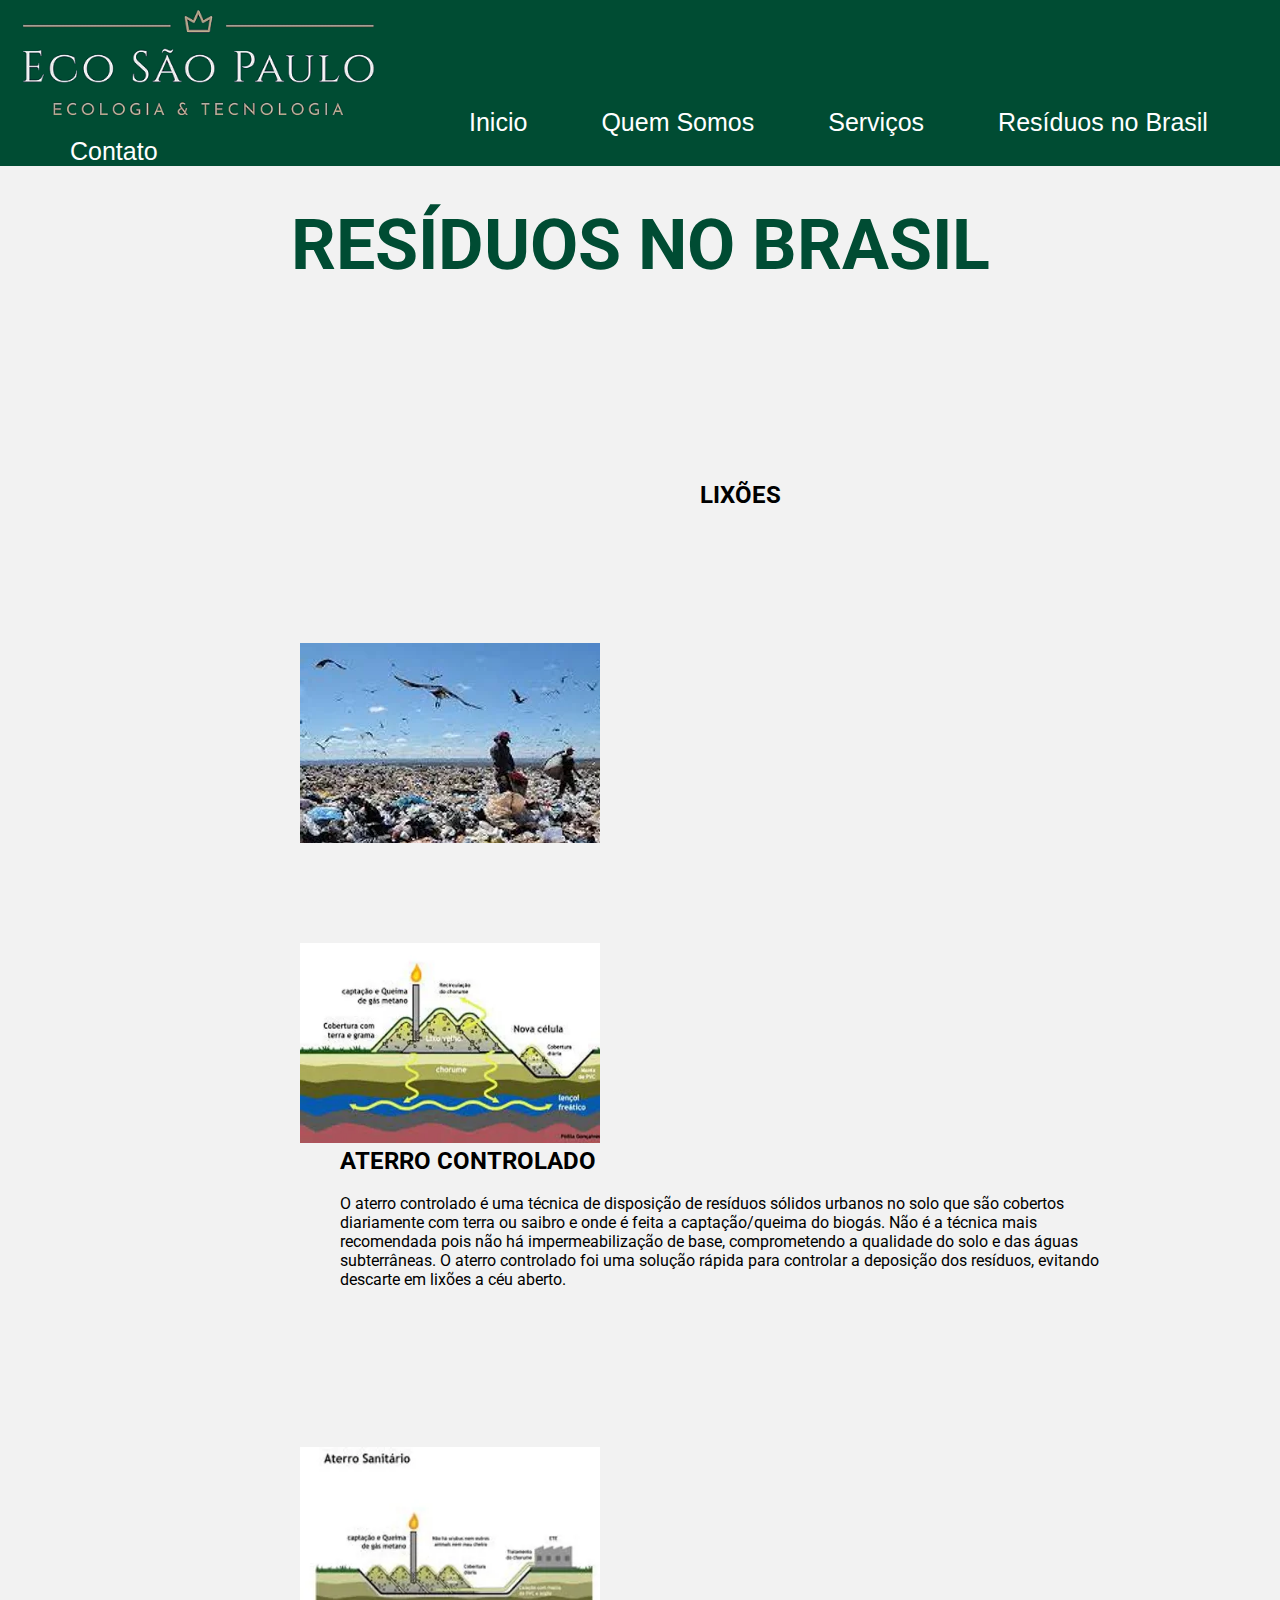
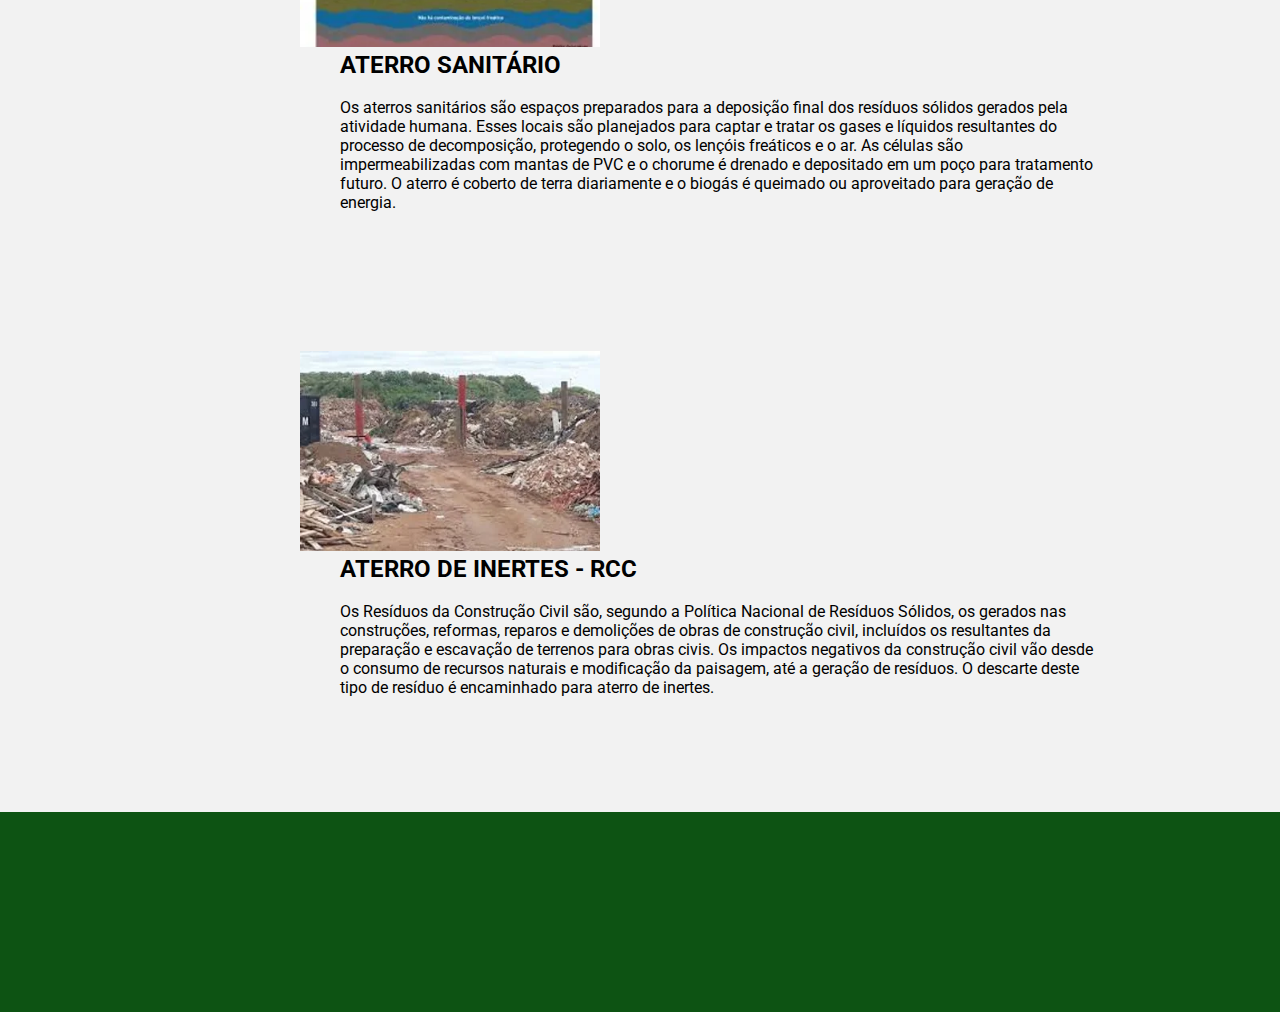
==== residuos no brasil/index.html @ 3e56c8cd "ok" ====
<!DOCTYPE html>
<html lang="pt-br">

<head>
  <meta charset="UTF-8">
  <link rel="preconnect" href="https://fonts.googleapis.com" />
  <link rel="preconnect" href="https://fonts.gstatic.com" crossorigin />
  <link href="https://fonts.googleapis.com/css2?family=Roboto:wght@700&display=swap" rel="stylesheet" />
  <meta http-equiv="X-UA-Compatible" content="IE=edge">
  <meta name="viewport" content="width=device-width, initial-scale=1.0">
  <title>ECO São Paulo</title>
  <link href="https://cdn.jsdelivr.net/npm/bootstrap@5.3.0-alpha2/dist/css/bootstrap.min.css" rel="stylesheet"
    integrity="sha384-aFq/bzH65dt+w6FI2ooMVUpc+21e0SRygnTpmBvdBgSdnuTN7QbdgL+OapgHtvPp" crossorigin="anonymous">
  <link rel="stylesheet" href="style.css" />
  <link rel="shortcut icon" href="../assets/Logo ECO.webp" type="image/x-icon">
</head>
<body>
    <header>
        <div class="head">
          <img class="logoeco" src="../assets/Logoecy.png" alt="" srcset="">
    
          <button class="menu"><a href="../HOME/index.html" style="text-decoration: none; color: #ffff;">Inicio</a></button>
          <button class="menu"><a href="../HOME/index.html" style="text-decoration: none; color: #ffff;">Quem Somos</a></button>
          <button class="menu"><a href="../serviços/index.html" style="text-decoration: none; color: #ffff;">Serviços</a></button>
          <button class="menu"><a href="../residuos no brasil/index.html" style="text-decoration: none; color: #ffff;">Resíduos no Brasil</a></button>
          <button class="menu"><a href="../HOME/index.html" style="text-decoration: none; color: #ffff;">Contato</a></button>
        </div>
    
      </header>

      <article>
        
        
        <br><br><h1 class="serviços">RESÍDUOS NO BRASIL</h1>
        <br><br><br> 
        
        <div class="lixo"> 
          
          <div class="texto">
            <br><br>
            <h2 style="margin-left: 400px;">LIXÕES</h2> <br>
           
         
          </div>

            <div class="lixoes">
              <button class="saiba">Saiba Mais</button>
            </div>
            
        </div> 

        <div class="lixo"> 
            <img src="../assets/Aterro controlado.webp" class="lixoes">
            <div class="texto">
           
                <h2 style="margin-left: 40px;">ATERRO CONTROLADO</h2> <br>
               <p style="margin-left: 40px;"> O aterro controlado é uma técnica de disposição de resíduos sólidos urbanos no solo que são cobertos diariamente com terra ou saibro e onde é feita a captação/queima do biogás. Não é a técnica mais recomendada pois não há impermeabilização de base, comprometendo a qualidade do solo e das águas subterrâneas. O aterro controlado foi uma solução rápida para controlar a deposição dos resíduos, evitando descarte em lixões a céu aberto.</p>
             
            </div>
        </div> 
        
        <div class="lixo"> 
            <img src="../assets/aterro sanitario.webp" class="lixoes">
            <div class="texto">
           
                <h2 style="margin-left: 40px;">ATERRO SANITÁRIO</h2> <br>
               <p style="margin-left: 40px;"> Os aterros sanitários são espaços preparados para a deposição final dos resíduos sólidos gerados pela atividade humana. Esses locais são planejados para captar e tratar os gases e líquidos resultantes do processo de decomposição, protegendo o solo, os lençóis freáticos e o ar. As células são impermeabilizadas com mantas de PVC e o chorume é drenado e depositado em um poço para tratamento futuro. O aterro é coberto de terra diariamente e o biogás é queimado ou aproveitado para geração de energia. </p>
             
            </div>
        </div> 

        <div class="lixo"> 
            <img src="../assets/Aterro de inertes.webp" class="lixoes">
            <div class="texto">
           
                <h2 style="margin-left: 40px;">ATERRO DE INERTES - RCC</h2> <br>
               <p style="margin-left: 40px;"> Os Resíduos da Construção Civil são, segundo a Política Nacional de Resíduos Sólidos, os gerados nas construções, reformas, reparos e demolições de obras de construção civil, incluídos os resultantes da preparação e escavação de terrenos para obras civis. Os impactos negativos da construção civil vão desde o consumo de recursos naturais e modificação da paisagem, até a geração de resíduos. O descarte deste tipo de resíduo é encaminhado para aterro de inertes.</p>
             
            </div>
        </div> 
       

  </article>
  <br><br><br>

    <div class="footer"></div>
</body>
</html>
---- residuos no brasil/style.css ----
* {
    margin: 0;
    padding: 0;
  
    box-sizing: border-box;
  }

  body {
    background-color: #f2f2f2;
    font-family: "Roboto", sans-serif;
    height: auto;
  }

  .head{
    background-color: #004c33;
    width: 100%;
 }
 
 .logoeco{
   width: 395px;
   height: 131px;
   object-fit: cover;
 }
 
 
 .menu{
   font-size: 25px;
   border: 0;
   color: #f2f2f2;
   background-color: #004c33;
   margin-left: 70px;
 }

 .serviços{
    font-size: 70px;
    text-align: center;
    color: #004c33;
   }

.lixoes{
    background-image: url(../assets/Lixão.webp);
    width: 300px;
    height: 200px;
}

.texto{

 width: 800px;
 height: 200px;


}

.lixo{
    margin-top: 100px;
    margin-left: 300px;
    width: 1200px;
   
}

.footer{
    width: 100%;
    height: 200px;
    background-color: #0d5313;
 }

 .saiba{
  border: none;
  border-radius: 5%;
  background-color: #004c3300;
  color: #f2f2f200;
  padding: 20px;
  margin-top: 25%;
  margin-left: 29%;
  transform: scale(0.9);
  width: ;
 }

 .saiba:hover {
  background-color: #004c33;
  color: #f2f2f2;
  transform: scale(1);
  transition: 2s;
 }
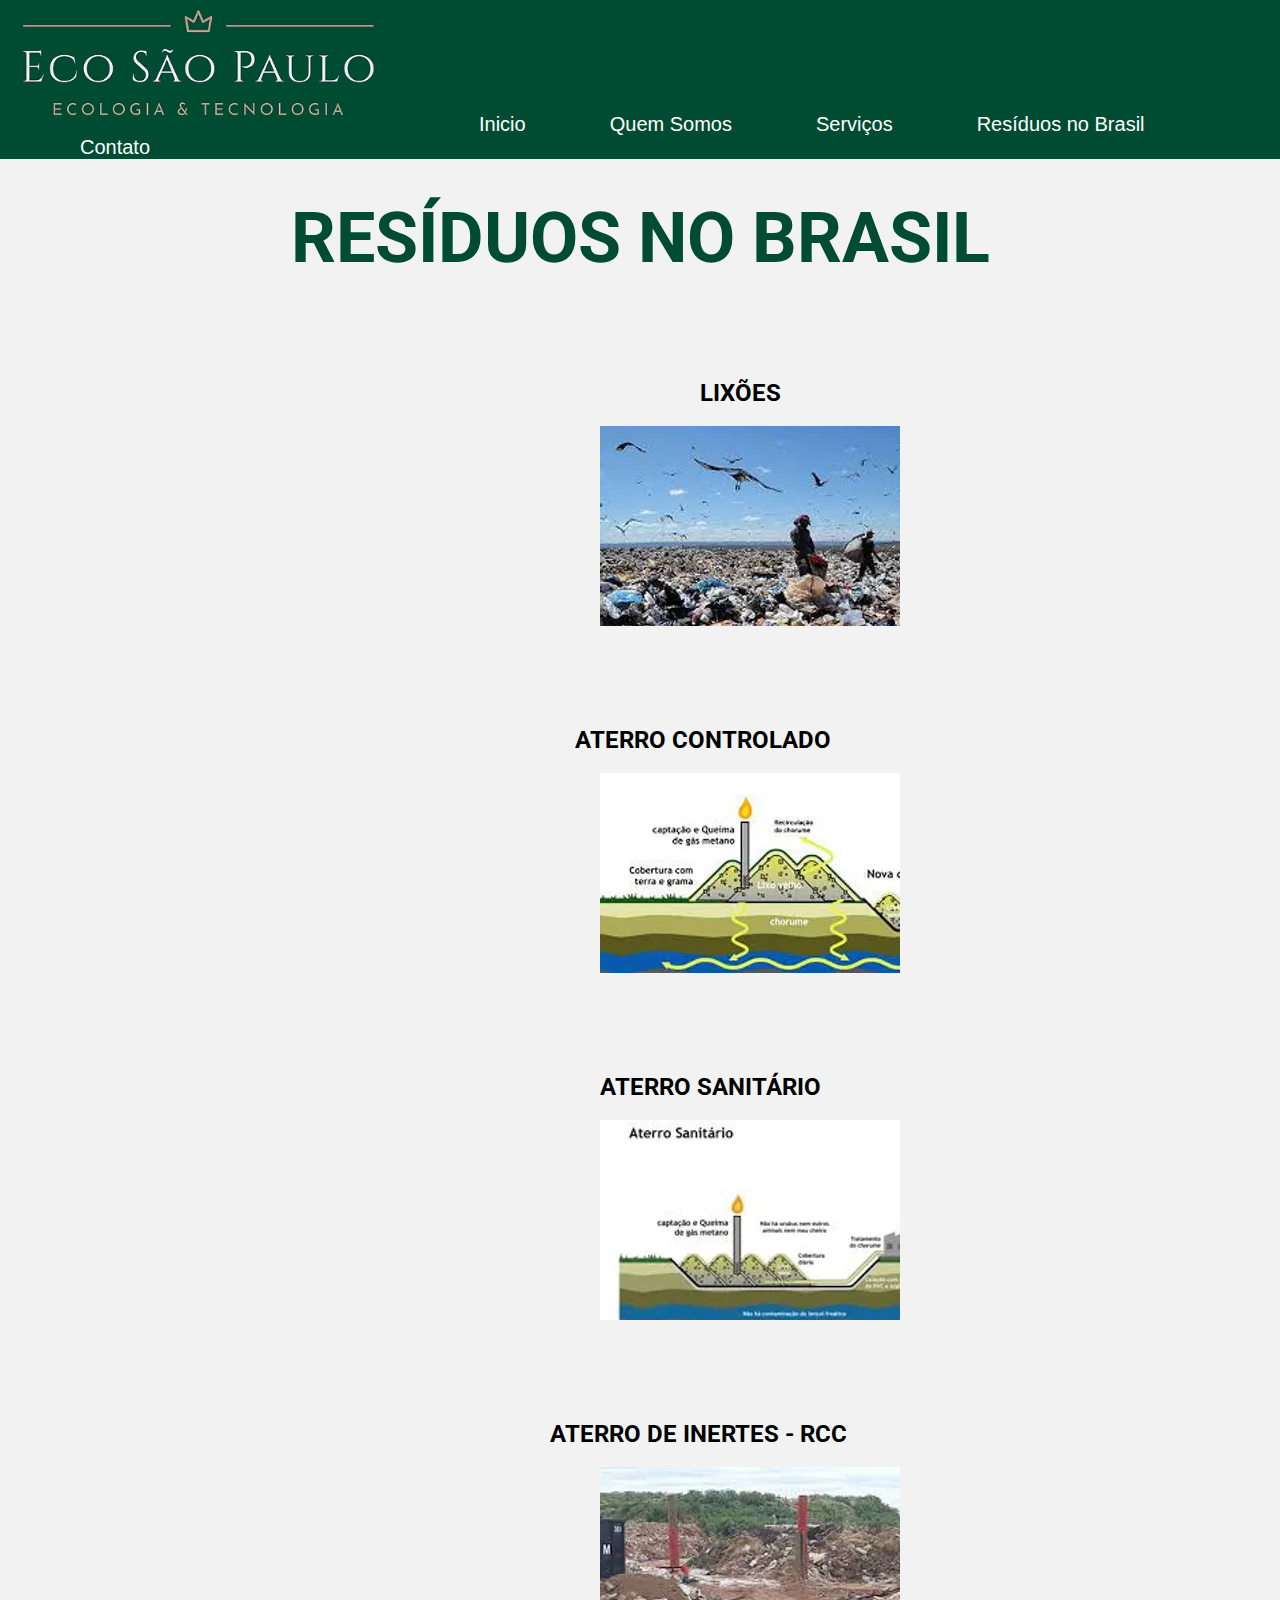
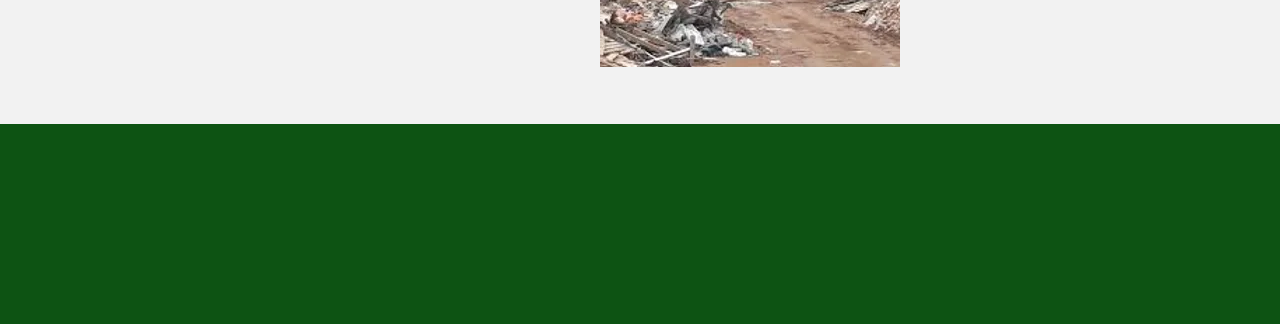
==== commit 75452c19: "res-ok" ====
--- a/residuos no brasil/index.html
+++ b/residuos no brasil/index.html
@@ -32,16 +32,13 @@
         
         
         <br><br><h1 class="serviços">RESÍDUOS NO BRASIL</h1>
-        <br><br><br> 
+      
         
         <div class="lixo"> 
           
-          <div class="texto">
-            <br><br>
+          
+            
             <h2 style="margin-left: 400px;">LIXÕES</h2> <br>
-           
-         
-          </div>
 
             <div class="lixoes">
               <button class="saiba">Saiba Mais</button>
@@ -49,36 +46,33 @@
             
         </div> 
 
-        <div class="lixo"> 
-            <img src="../assets/Aterro controlado.webp" class="lixoes">
-            <div class="texto">
-           
-                <h2 style="margin-left: 40px;">ATERRO CONTROLADO</h2> <br>
-               <p style="margin-left: 40px;"> O aterro controlado é uma técnica de disposição de resíduos sólidos urbanos no solo que são cobertos diariamente com terra ou saibro e onde é feita a captação/queima do biogás. Não é a técnica mais recomendada pois não há impermeabilização de base, comprometendo a qualidade do solo e das águas subterrâneas. O aterro controlado foi uma solução rápida para controlar a deposição dos resíduos, evitando descarte em lixões a céu aberto.</p>
-             
-            </div>
-        </div> 
+       <div>
+        <h2 style="margin-left: 575px; margin-top: 100px;">ATERRO CONTROLADO</h2> <br>
+        <div class="aterro">
+          
+           <button class="saiba">Saiba Mais</button>
+          
+        </div>
+      </div>
+
+      <div>
+        <h2 style="margin-left: 600px; margin-top: 100px;">ATERRO SANITÁRIO</h2> <br>
+        <div class="sanitario">
+          
+           <button class="saiba">Saiba Mais</button>
+          
+        </div>
+      </div>
+
+      <div>
+        <h2 style="margin-left: 550px; margin-top: 100px;">ATERRO DE INERTES - RCC</h2> <br>
+        <div class="inertes">
+          
+           <button class="saiba">Saiba Mais</button>
+          
+        </div>
+      </div>
         
-        <div class="lixo"> 
-            <img src="../assets/aterro sanitario.webp" class="lixoes">
-            <div class="texto">
-           
-                <h2 style="margin-left: 40px;">ATERRO SANITÁRIO</h2> <br>
-               <p style="margin-left: 40px;"> Os aterros sanitários são espaços preparados para a deposição final dos resíduos sólidos gerados pela atividade humana. Esses locais são planejados para captar e tratar os gases e líquidos resultantes do processo de decomposição, protegendo o solo, os lençóis freáticos e o ar. As células são impermeabilizadas com mantas de PVC e o chorume é drenado e depositado em um poço para tratamento futuro. O aterro é coberto de terra diariamente e o biogás é queimado ou aproveitado para geração de energia. </p>
-             
-            </div>
-        </div> 
-
-        <div class="lixo"> 
-            <img src="../assets/Aterro de inertes.webp" class="lixoes">
-            <div class="texto">
-           
-                <h2 style="margin-left: 40px;">ATERRO DE INERTES - RCC</h2> <br>
-               <p style="margin-left: 40px;"> Os Resíduos da Construção Civil são, segundo a Política Nacional de Resíduos Sólidos, os gerados nas construções, reformas, reparos e demolições de obras de construção civil, incluídos os resultantes da preparação e escavação de terrenos para obras civis. Os impactos negativos da construção civil vão desde o consumo de recursos naturais e modificação da paisagem, até a geração de resíduos. O descarte deste tipo de resíduo é encaminhado para aterro de inertes.</p>
-             
-            </div>
-        </div> 
-       
 
   </article>
   <br><br><br>
--- a/residuos no brasil/style.css
+++ b/residuos no brasil/style.css
@@ -24,11 +24,11 @@
  
  
  .menu{
-   font-size: 25px;
+   font-size: 20px;
    border: 0;
    color: #f2f2f2;
    background-color: #004c33;
-   margin-left: 70px;
+   margin-left: 80px;
  }
 
  .serviços{
@@ -41,6 +41,7 @@
     background-image: url(../assets/Lixão.webp);
     width: 300px;
     height: 200px;
+    margin-left: 300px;
 }
 
 .texto{
@@ -58,6 +59,15 @@
    
 }
 
+.aterro{
+  background-color: black;
+  width: 300px;
+  height: 200px;
+  background-image: url(../assets/Aterro\ controlado.webp);
+  margin-left: 600px;
+  
+}
+
 .footer{
     width: 100%;
     height: 200px;
@@ -73,13 +83,31 @@
   margin-top: 25%;
   margin-left: 29%;
   transform: scale(0.9);
-  width: ;
+  
  }
 
  .saiba:hover {
   background-color: #004c33;
   color: #f2f2f2;
   transform: scale(1);
-  transition: 2s;
+  transition: 1s;
+
  }
 
+ .sanitario{
+  background-color: black;
+  width: 300px;
+  height: 200px;
+  background-image: url(../assets/aterro\ sanitario.webp);
+  margin-left: 600px;
+
+ }
+
+ .inertes{
+  background-color: black;
+  width: 300px;
+  height: 200px;
+  background-image: url(../assets/Aterro\ de\ inertes.webp);
+  margin-left: 600px;
+
+ }
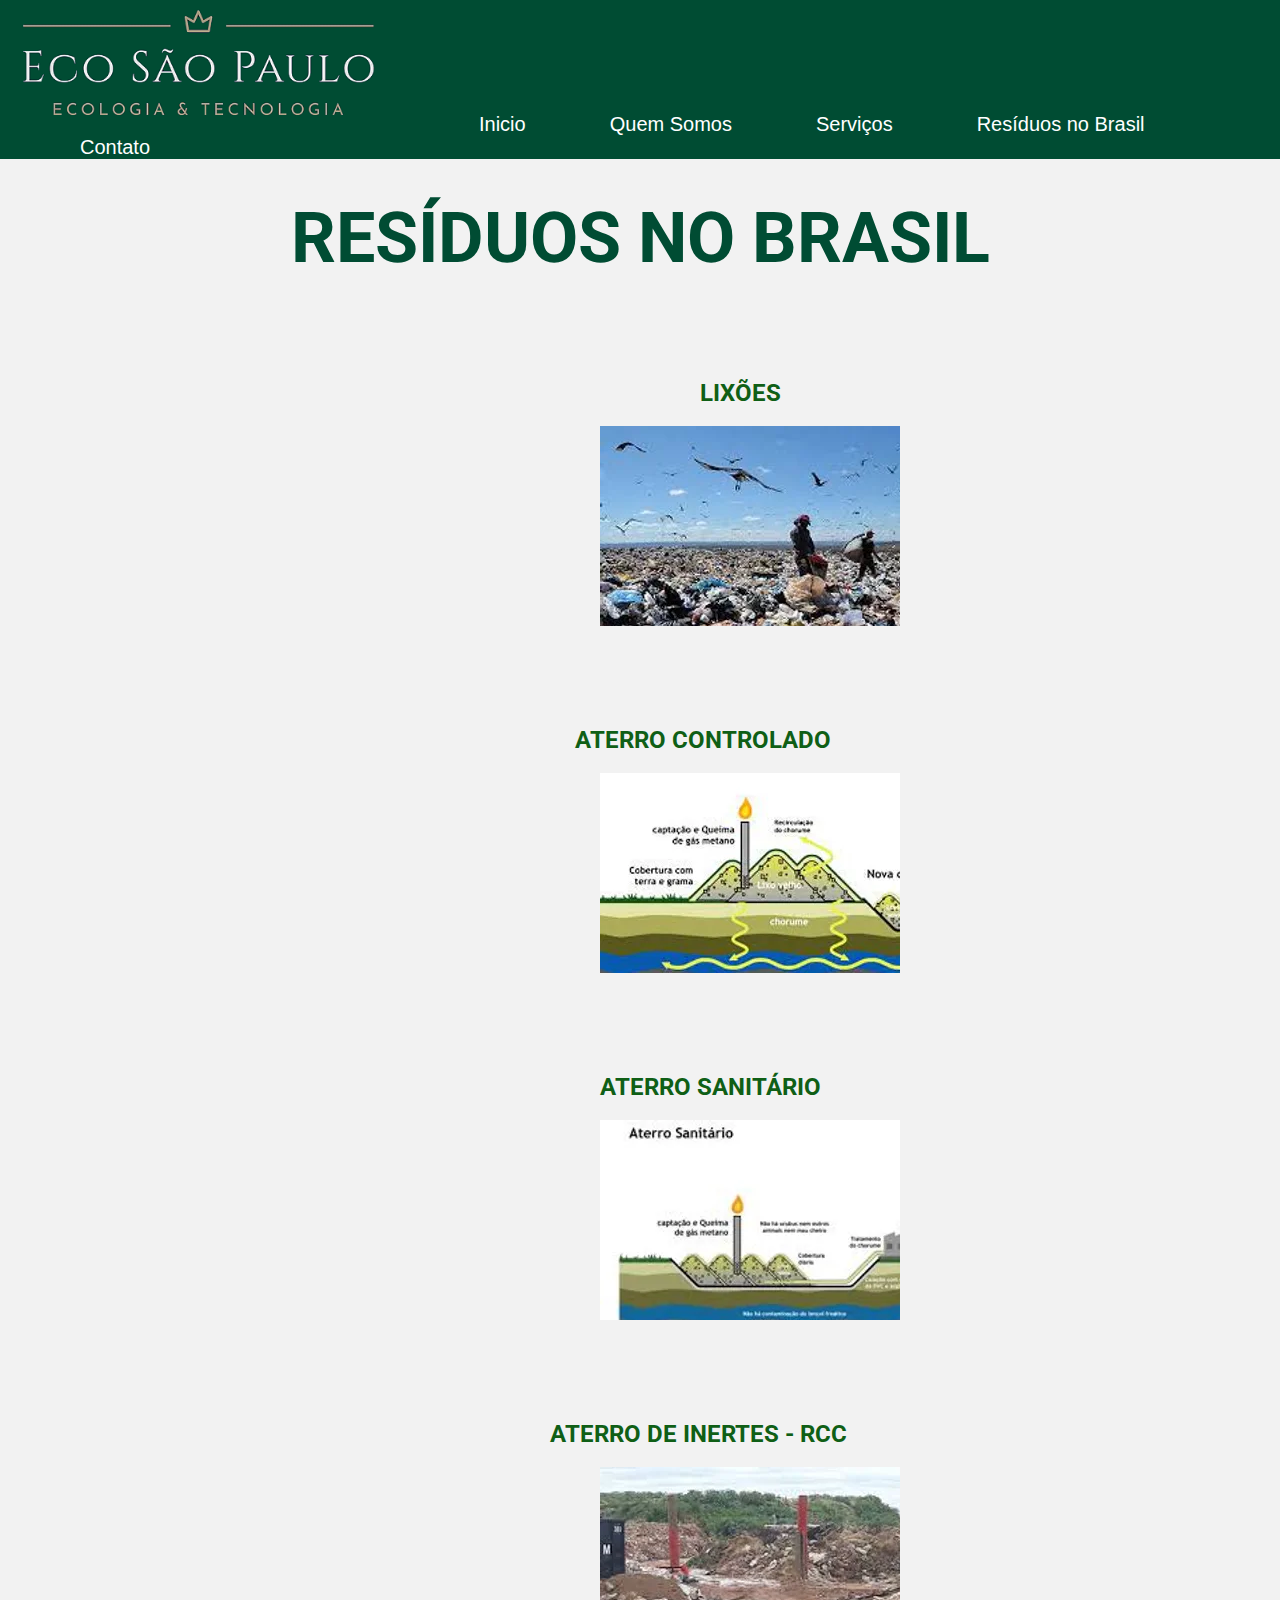
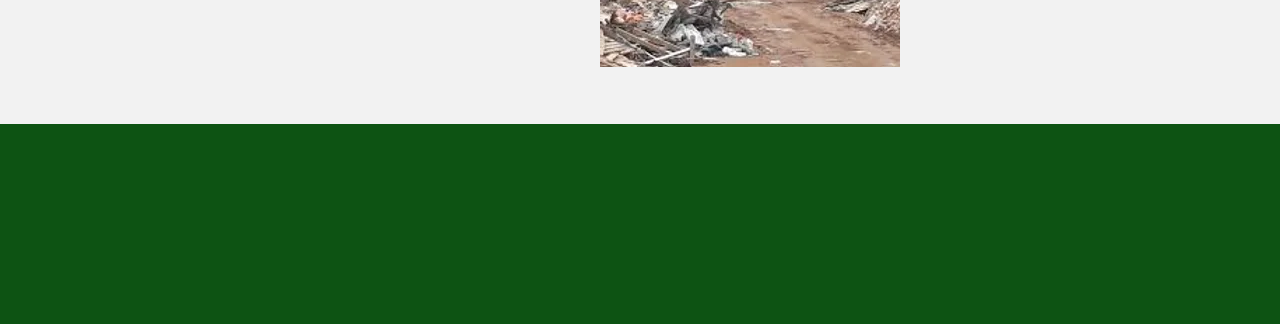
==== commit 94334fee: "ok" ====
--- a/residuos no brasil/index.html
+++ b/residuos no brasil/index.html
@@ -38,7 +38,7 @@
           
           
             
-            <h2 style="margin-left: 400px;">LIXÕES</h2> <br>
+            <h2 style="margin-left: 400px; color: #0f5f16;">LIXÕES</h2> <br>
 
             <div class="lixoes">
               <button class="saiba">Saiba Mais</button>
@@ -47,7 +47,7 @@
         </div> 
 
        <div>
-        <h2 style="margin-left: 575px; margin-top: 100px;">ATERRO CONTROLADO</h2> <br>
+        <h2 style="margin-left: 575px; margin-top: 100px; color: #0f5f16;">ATERRO CONTROLADO</h2> <br>
         <div class="aterro">
           
            <button class="saiba">Saiba Mais</button>
@@ -56,7 +56,7 @@
       </div>
 
       <div>
-        <h2 style="margin-left: 600px; margin-top: 100px;">ATERRO SANITÁRIO</h2> <br>
+        <h2 style="margin-left: 600px; margin-top: 100px; color: #0f5f16;">ATERRO SANITÁRIO</h2> <br>
         <div class="sanitario">
           
            <button class="saiba">Saiba Mais</button>
@@ -65,7 +65,7 @@
       </div>
 
       <div>
-        <h2 style="margin-left: 550px; margin-top: 100px;">ATERRO DE INERTES - RCC</h2> <br>
+        <h2 style="margin-left: 550px; margin-top: 100px; color: #0f5f16;">ATERRO DE INERTES - RCC</h2> <br>
         <div class="inertes">
           
            <button class="saiba">Saiba Mais</button>
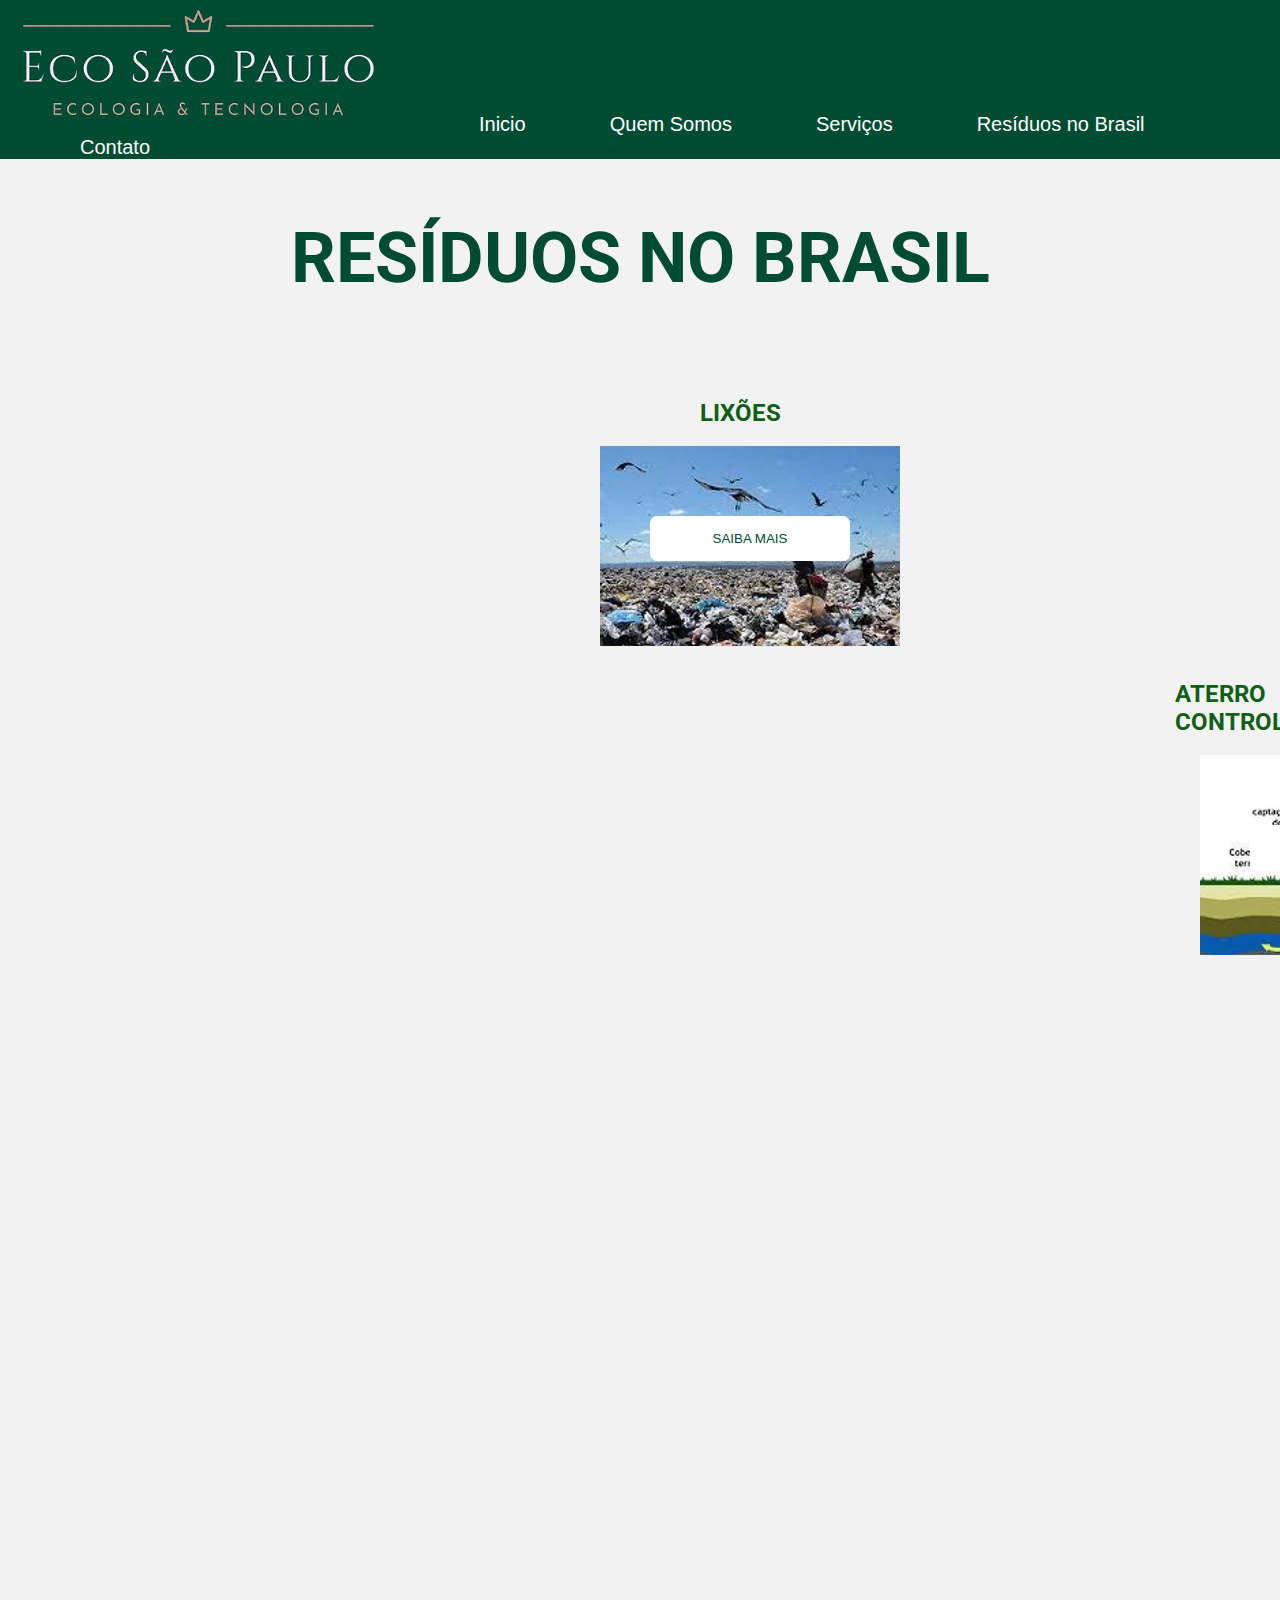
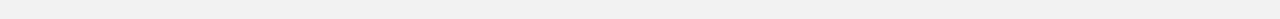
==== commit 28cb41e6: "ok" ====
--- a/residuos no brasil/index.html
+++ b/residuos no brasil/index.html
@@ -12,7 +12,7 @@
   <link href="https://cdn.jsdelivr.net/npm/bootstrap@5.3.0-alpha2/dist/css/bootstrap.min.css" rel="stylesheet"
     integrity="sha384-aFq/bzH65dt+w6FI2ooMVUpc+21e0SRygnTpmBvdBgSdnuTN7QbdgL+OapgHtvPp" crossorigin="anonymous">
   <link rel="stylesheet" href="style.css" />
-  <link rel="shortcut icon" href="../assets/Logo ECO.webp" type="image/x-icon">
+  <link rel="shortcut icon" href="../assets/Logoecy.png" type="image/x-icon">
 </head>
 <body>
     <header>
@@ -41,42 +41,103 @@
             <h2 style="margin-left: 400px; color: #0f5f16;">LIXÕES</h2> <br>
 
             <div class="lixoes">
-              <button class="saiba">Saiba Mais</button>
+              <button id="open-modal">SAIBA MAIS</button>
+          <div id="fade" class="hide"></div>
+          <div id="modal" class="hide">
+            <div class="modal-header">
+              <h2>Quem Somos</h2>
+              <button id="close-modal">Fechar</button>
             </div>
-            
-        </div> 
+            <div class="modal-body">
+              <p>
+                Eco São Paulo é uma empresa brasileira voltada à reciclagem de Resíduos Sólidos Urbanos (RSU) e Resíduos da Construção
+                 Civil (RCC), fundada em 2014 com o objetivo de oferecer soluções ambientalmente corretas às empresas, aprofundou conhecimentos
+                  em tecnologias nacionais e internacionais com o objetivo de atender a lei 12.305 de 02/08/2010 que instituiu a Política 
+                  Nacional de Resíduos Sólidos. Os principais objetivos da Lei ref são: a não geração, a redução, a reutilização e o tratamento
+                   de resíduos sólidos; destinação final ambientalmente adequada dos rejeitos; diminuição do uso dos recursos naturais 
+                   (água e energia, por exemplo) no processo de produção de novos produtos. Destacamos a relevância de implantação de ações 
+                   seguidas ou antecipadas por ações de educação ambiental; aumentando a reciclagem no país; promoção de inclusão social; e 
+                   geração de emprego e renda.
+              </p>
+              <img class="arvr" src="https://cdn.pixabay.com/photo/2018/04/06/00/25/trees-3294681_640.jpg">
+            </div>
+          </div>
 
-       <div>
+       <br><br><div>
         <h2 style="margin-left: 575px; margin-top: 100px; color: #0f5f16;">ATERRO CONTROLADO</h2> <br>
         <div class="aterro">
           
-           <button class="saiba">Saiba Mais</button>
-          
-        </div>
-      </div>
+          <button  id="open-modal">SAIBA MAIS</button>
+          <div id="fade" class="hide"></div>
+          <div id="modal" class="hide">
+            <div class="modal-header">
+              <h2>Quem Somos</h2>
+              <button id="close-modal">Fechar</button>
+            </div>
+            <div class="modal-body">
+              <p>
+                Eco São Paulo é uma empresa brasileira voltada à reciclagem de Resíduos Sólidos Urbanos (RSU) e Resíduos da Construção
+                 Civil (RCC), fundada em 2014 com o objetivo de oferecer soluções ambientalmente corretas às empresas, aprofundou conhecimentos
+                  em tecnologias nacionais e internacionais com o objetivo de atender a lei 12.305 de 02/08/2010 que instituiu a Política 
+                  Nacional de Resíduos Sólidos. Os principais objetivos da Lei ref são: a não geração, a redução, a reutilização e o tratamento
+                   de resíduos sólidos; destinação final ambientalmente adequada dos rejeitos; diminuição do uso dos recursos naturais 
+                   (água e energia, por exemplo) no processo de produção de novos produtos. Destacamos a relevância de implantação de ações 
+                   seguidas ou antecipadas por ações de educação ambiental; aumentando a reciclagem no país; promoção de inclusão social; e 
+                   geração de emprego e renda.
+              </p>
+              <img class="arvr" src="https://cdn.pixabay.com/photo/2018/04/06/00/25/trees-3294681_640.jpg">
+            </div>
+          </div>
 
       <div>
         <h2 style="margin-left: 600px; margin-top: 100px; color: #0f5f16;">ATERRO SANITÁRIO</h2> <br>
         <div class="sanitario">
           
-           <button class="saiba">Saiba Mais</button>
-          
-        </div>
-      </div>
+          <button id="open-modal">SAIBA MAIS</button>
+          <div id="fade" class="hide"></div>
+          <div id="modal" class="hide">
+            <div class="modal-header">
+              <h2>Quem Somos</h2>
+              <button id="close-modal">Fechar</button>
+            </div>
+            <div class="modal-body">
+              <p>
+                Eco São Paulo é uma empresa brasileira voltada à reciclagem de Resíduos Sólidos Urbanos (RSU) e Resíduos da Construção
+                 Civil (RCC), fundada em 2014 com o objetivo de oferecer soluções ambientalmente corretas às empresas, aprofundou conhecimentos
+                  em tecnologias nacionais e internacionais com o objetivo de atender a lei 12.305 de 02/08/2010 que instituiu a Política 
+                  Nacional de Resíduos Sólidos. Os principais objetivos da Lei ref são: a não geração, a redução, a reutilização e o tratamento
+                   de resíduos sólidos; destinação final ambientalmente adequada dos rejeitos; diminuição do uso dos recursos naturais 
+                   (água e energia, por exemplo) no processo de produção de novos produtos. Destacamos a relevância de implantação de ações 
+                   seguidas ou antecipadas por ações de educação ambiental; aumentando a reciclagem no país; promoção de inclusão social; e 
+                   geração de emprego e renda.
+              </p>
+              <img class="arvr" src="https://cdn.pixabay.com/photo/2018/04/06/00/25/trees-3294681_640.jpg">
+            </div>
+          </div>
 
       <div>
         <h2 style="margin-left: 550px; margin-top: 100px; color: #0f5f16;">ATERRO DE INERTES - RCC</h2> <br>
         <div class="inertes">
+
           
-           <button class="saiba">Saiba Mais</button>
-          
-        </div>
-      </div>
+          <button  id="open-dois">SAIBA MAIS</button>
+          <div id="fade" class="hide"></div>
+          <div id="modal" class="hide">
+            <div class="modal-header">
+              <h2>ola bolsonaro</h2>
+              <button id="close-dois">Fechar</button>
+            </div>
+            <div class="modal-body">
+              <p>
+                ola bolsonaro
+              </p>
+              <img class="arvr" src="https://cdn.pixabay.com/photo/2018/04/06/00/25/trees-3294681_640.jpg">
+            </div>
+          </div>
         
 
   </article>
-  <br><br><br>
 
-    <div class="footer"></div>
+<script src="script.js"></script>
 </body>
 </html>--- a/residuos no brasil/style.css
+++ b/residuos no brasil/style.css
@@ -35,6 +35,7 @@
     font-size: 70px;
     text-align: center;
     color: #004c33;
+    margin-top: 20px;
    }
 
 .lixoes{
@@ -111,3 +112,122 @@
   margin-left: 600px;
 
  }
+
+ #open-modal {
+  border: 0;
+ padding: 15px;
+ border-radius: 7px;
+ width: 200px;
+ background-color: #FFFF;
+ color: #004c33;
+ margin-left: 50px;
+ margin-top: 70px;
+}
+
+#open-dois {
+  border: 0;
+ padding: 15px;
+ border-radius: 7px;
+ width: 200px;
+ background-color: #FFFF;
+ color: #004c33;
+ margin-left: 50px;
+ margin-top: 70px;
+}
+
+button:hover {
+  opacity: 1;
+}
+
+#fade {
+  position: fixed;
+  top: 0;
+  left: 0;
+  width: 100%;
+  height: 100%;
+  background-color: rgba(0, 0, 0, 0.6);
+  z-index: 5;
+}
+
+#fade {
+  position: fixed;
+  top: 0;
+  left: 0;
+  width: 100%;
+  height: 100%;
+  background-color: rgba(0, 0, 0, 0.6);
+  z-index: 5;
+}
+
+#modal {
+  position: fixed;
+  left: 50%;
+  top: 50%;
+  transform: translate(-50%, -50%);
+  width: 800px;
+  height: 700px;
+  max-width: 90%;
+  background-color: #fff;
+  padding: 1.2rem;
+  border-radius: 0.5rem;
+  z-index: 10;
+}
+
+#fade,
+#modal {
+  transition: 0.5s;
+  opacity: 1;
+  pointer-events: all;
+}
+
+.modal-header {
+  display: flex;
+  justify-content: space-between;
+  align-items: center;
+  border-bottom: 1px solid #ccc;
+  margin-bottom: 1rem;
+  padding-bottom: 1rem;
+  color: #004c33;
+}
+
+.modal-header-dois {
+  display: flex;
+  justify-content: space-between;
+  align-items: center;
+  border-bottom: 1px solid #ccc;
+  margin-bottom: 1rem;
+  padding-bottom: 1rem;
+  color: #004c33;
+}
+
+
+
+.modal-body p {
+  margin-bottom: 1rem;
+}
+
+#modal.hide,
+#fade.hide {
+  opacity: 0;
+  pointer-events: none;
+}
+
+#modal.hide {
+  top: 0;
+}
+
+#close-modal{
+  border: 0;
+  border-radius: 20px;
+  padding: 20px;
+  background-color: #004c33;
+  color: #FFFF;
+}
+
+.arvr{
+  width: 500px;
+  margin-left: 120px;
+}
+
+
+ 
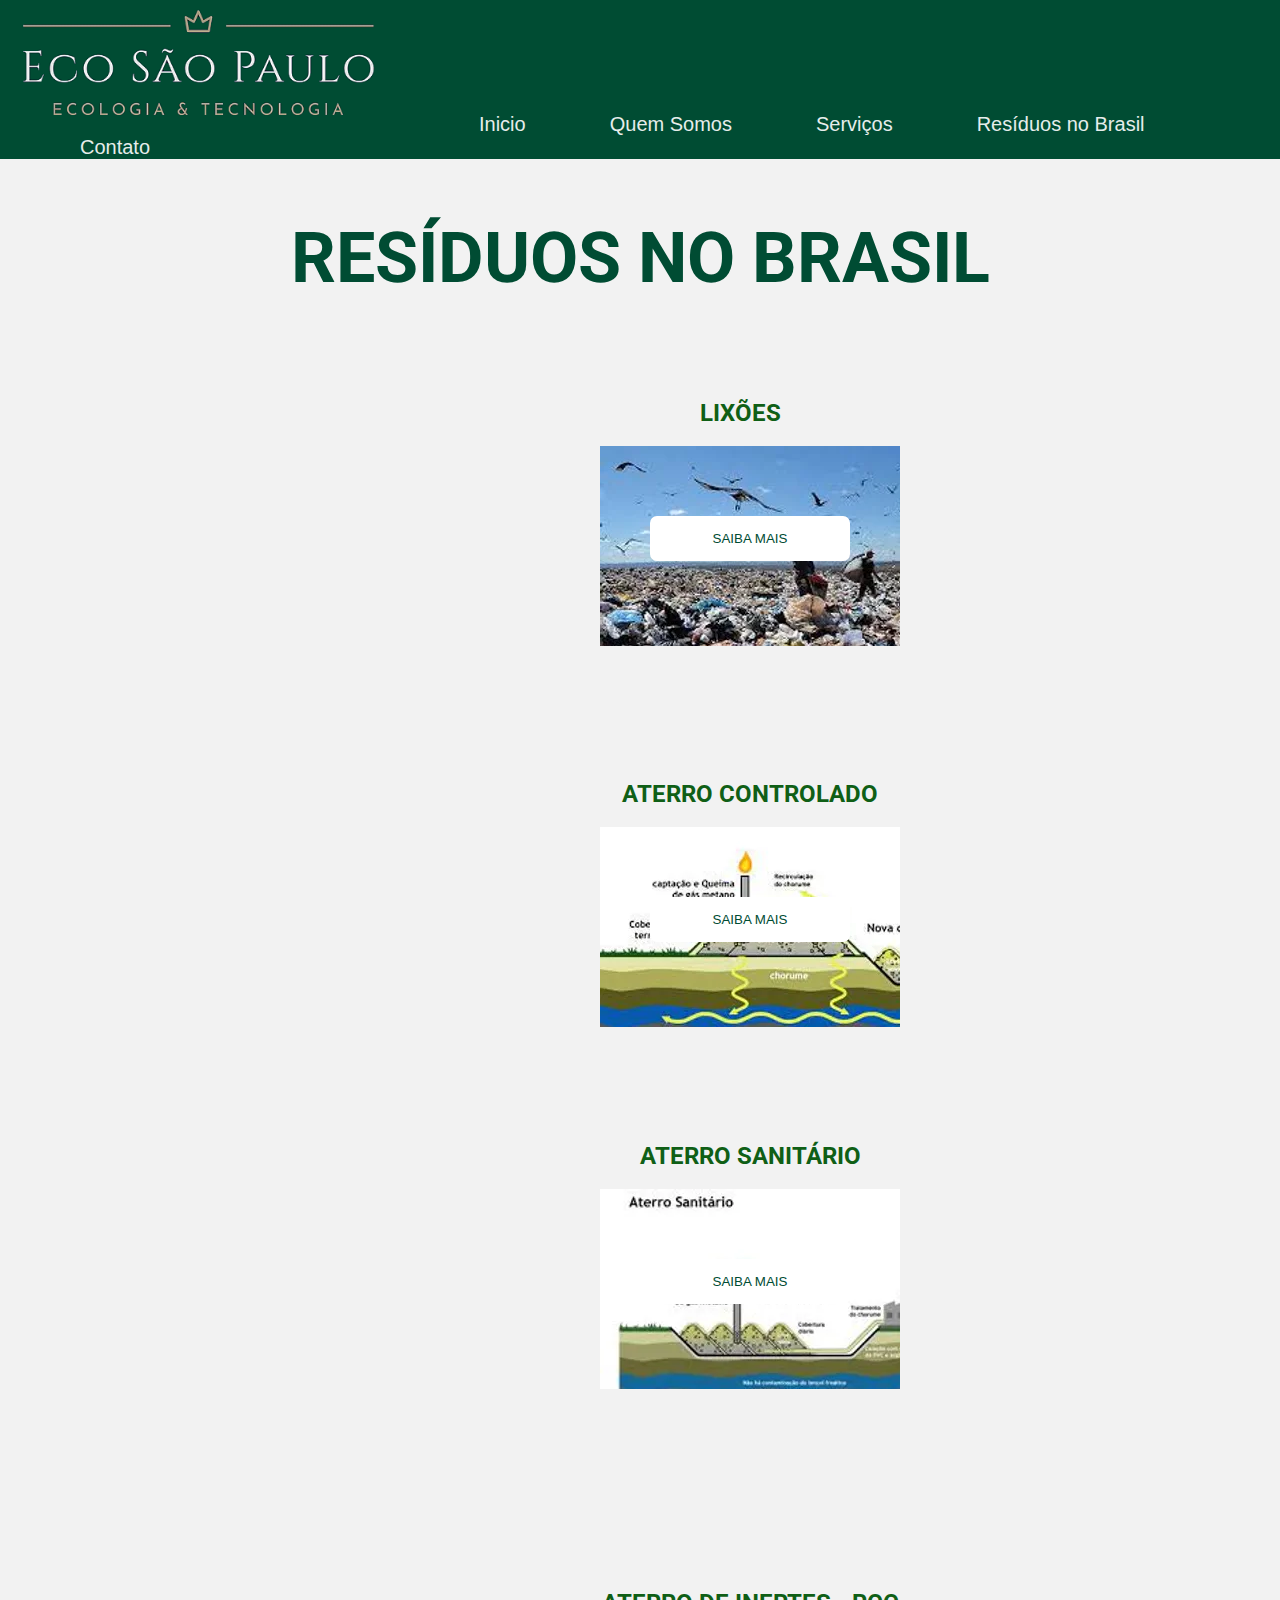
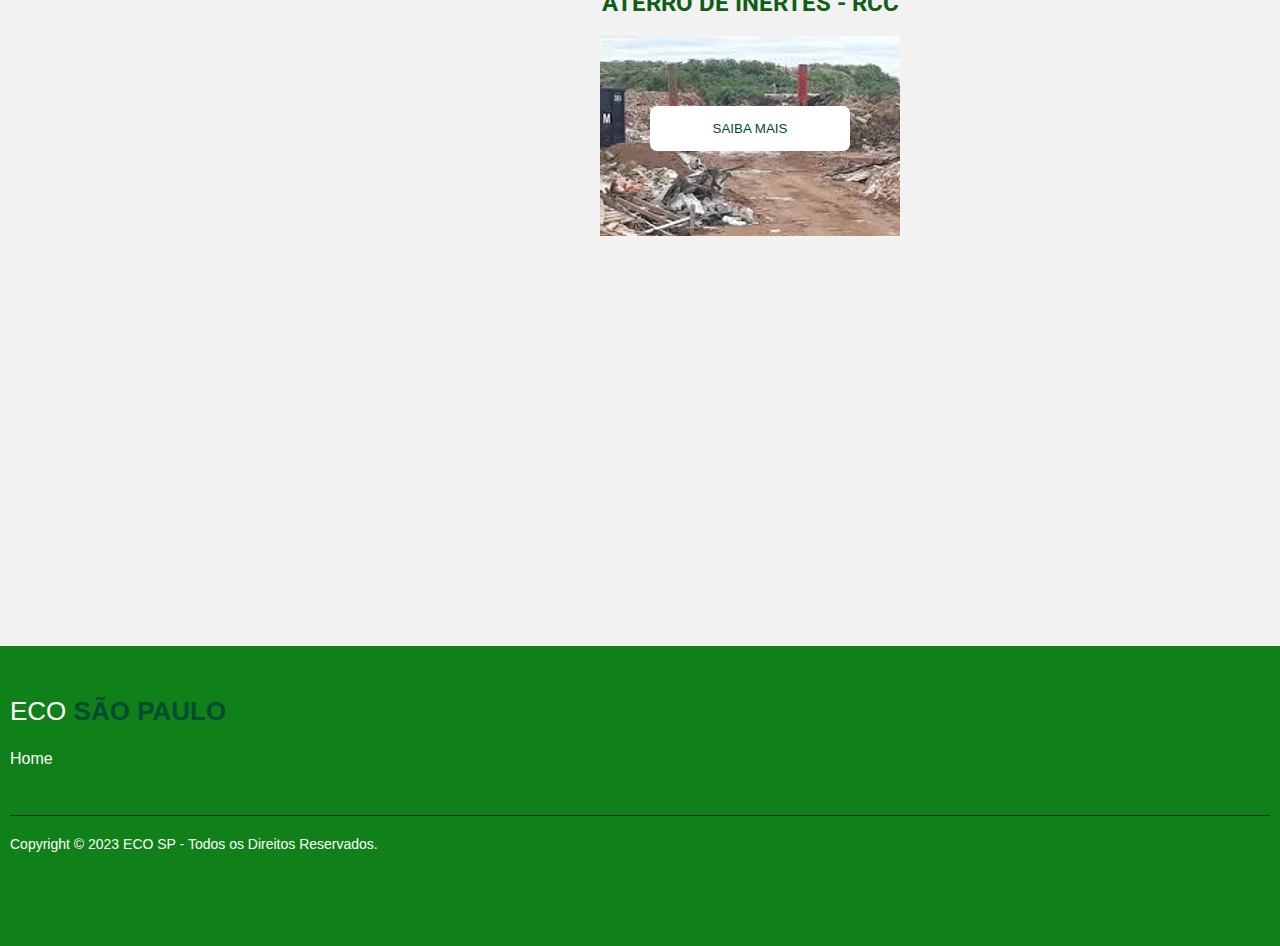
==== commit 9fb06ec6: "ok" ====
--- a/residuos no brasil/index.html
+++ b/residuos no brasil/index.html
@@ -15,7 +15,7 @@
   <link rel="shortcut icon" href="../assets/Logoecy.png" type="image/x-icon">
 </head>
 <body>
-    <header>
+     <header>
         <div class="head">
           <img class="logoeco" src="../assets/Logoecy.png" alt="" srcset="">
     
@@ -64,7 +64,7 @@
           </div>
 
        <br><br><div>
-        <h2 style="margin-left: 575px; margin-top: 100px; color: #0f5f16;">ATERRO CONTROLADO</h2> <br>
+        <h2 style=" margin-top: 200px; width: 300px; text-align: center; color: #0f5f16;">ATERRO CONTROLADO</h2> <br>
         <div class="aterro">
           
           <button  id="open-modal">SAIBA MAIS</button>
@@ -90,53 +90,61 @@
           </div>
 
       <div>
-        <h2 style="margin-left: 600px; margin-top: 100px; color: #0f5f16;">ATERRO SANITÁRIO</h2> <br>
+        <h2 style=" margin-top: 200px;text-align: center;  color: #0f5f16;">ATERRO SANITÁRIO</h2> <br>
         <div class="sanitario">
           
-          <button id="open-modal">SAIBA MAIS</button>
-          <div id="fade" class="hide"></div>
-          <div id="modal" class="hide">
+          <button id="open-tres">SAIBA MAIS</button>
+          <div id="fadetres" class="hide"></div>
+          <div id="modaltres" class="hide">
             <div class="modal-header">
-              <h2>Quem Somos</h2>
-              <button id="close-modal">Fechar</button>
+              <h2>ATERRO SANITÁRIO</h2>
+              <button id="close-tres">Fechar</button>
             </div>
             <div class="modal-body">
               <p>
-                Eco São Paulo é uma empresa brasileira voltada à reciclagem de Resíduos Sólidos Urbanos (RSU) e Resíduos da Construção
-                 Civil (RCC), fundada em 2014 com o objetivo de oferecer soluções ambientalmente corretas às empresas, aprofundou conhecimentos
-                  em tecnologias nacionais e internacionais com o objetivo de atender a lei 12.305 de 02/08/2010 que instituiu a Política 
-                  Nacional de Resíduos Sólidos. Os principais objetivos da Lei ref são: a não geração, a redução, a reutilização e o tratamento
-                   de resíduos sólidos; destinação final ambientalmente adequada dos rejeitos; diminuição do uso dos recursos naturais 
-                   (água e energia, por exemplo) no processo de produção de novos produtos. Destacamos a relevância de implantação de ações 
-                   seguidas ou antecipadas por ações de educação ambiental; aumentando a reciclagem no país; promoção de inclusão social; e 
-                   geração de emprego e renda.
+               ola marilene
               </p>
-              <img class="arvr" src="https://cdn.pixabay.com/photo/2018/04/06/00/25/trees-3294681_640.jpg">
+              <img class="arvr" src="">
             </div>
           </div>
+        </div>
+        
 
       <div>
-        <h2 style="margin-left: 550px; margin-top: 100px; color: #0f5f16;">ATERRO DE INERTES - RCC</h2> <br>
+        <h2 style=" margin-top: 200px; text-align: center; color: #0f5f16;">ATERRO DE INERTES - RCC</h2> <br>
         <div class="inertes">
 
           
           <button  id="open-dois">SAIBA MAIS</button>
-          <div id="fade" class="hide"></div>
-          <div id="modal" class="hide">
+          <div id="fadedois" class="hide"></div>
+          <div id="modaldois" class="hide">
             <div class="modal-header">
-              <h2>ola bolsonaro</h2>
+              <h2>ATERRO DE INERTES - RCC</h2>
               <button id="close-dois">Fechar</button>
             </div>
             <div class="modal-body">
               <p>
-                ola bolsonaro
+                ola 
               </p>
-              <img class="arvr" src="https://cdn.pixabay.com/photo/2018/04/06/00/25/trees-3294681_640.jpg">
+              <img class="arvr" src="">
             </div>
           </div>
-        
+        </div>
+      </div>
 
   </article>
+
+  <footer class="footer">
+    <div class="left">
+     <h4 class="title-footer">ECO <span>SÃO PAULO</span></h4>
+     <a class="links" href="../HOME/index.html" title="Home">Home</a>
+    </div>
+    <p class="Copyright">Copyright &copy; 2023 ECO SP - Todos os Direitos Reservados.</p>
+
+  </footer>
+    
+
+ 
 
 <script src="script.js"></script>
 </body>
--- a/residuos no brasil/style.css
+++ b/residuos no brasil/style.css
@@ -29,6 +29,7 @@
    color: #f2f2f2;
    background-color: #004c33;
    margin-left: 80px;
+   background-color: #004c33; transition: 0.5s; opacity: 0.9;
  }
 
  .serviços{
@@ -56,7 +57,6 @@
 .lixo{
     margin-top: 100px;
     margin-left: 300px;
-    width: 1200px;
    
 }
 
@@ -65,7 +65,7 @@
   width: 300px;
   height: 200px;
   background-image: url(../assets/Aterro\ controlado.webp);
-  margin-left: 600px;
+  
   
 }
 
@@ -100,7 +100,7 @@
   width: 300px;
   height: 200px;
   background-image: url(../assets/aterro\ sanitario.webp);
-  margin-left: 600px;
+  
 
  }
 
@@ -109,7 +109,6 @@
   width: 300px;
   height: 200px;
   background-image: url(../assets/Aterro\ de\ inertes.webp);
-  margin-left: 600px;
 
  }
 
@@ -135,11 +134,22 @@
  margin-top: 70px;
 }
 
+#open-tres {
+  border: 0;
+ padding: 15px;
+ border-radius: 7px;
+ width: 200px;
+ background-color: #FFFF;
+ color: #004c33;
+ margin-left: 50px;
+ margin-top: 70px;
+}
+
 button:hover {
   opacity: 1;
 }
 
-#fade {
+#fade, #fadedois, #fadetres {
   position: fixed;
   top: 0;
   left: 0;
@@ -149,17 +159,7 @@
   z-index: 5;
 }
 
-#fade {
-  position: fixed;
-  top: 0;
-  left: 0;
-  width: 100%;
-  height: 100%;
-  background-color: rgba(0, 0, 0, 0.6);
-  z-index: 5;
-}
-
-#modal {
+#modal, #modaldois, #modaltres {
   position: fixed;
   left: 50%;
   top: 50%;
@@ -174,7 +174,9 @@
 }
 
 #fade,
-#modal {
+#modal, #fadedois,
+#modaldois, #fadetres,
+#modaltres {
   transition: 0.5s;
   opacity: 1;
   pointer-events: all;
@@ -207,16 +209,18 @@
 }
 
 #modal.hide,
-#fade.hide {
+#fade.hide, #modaldois.hide,
+#fadedois.hide, #modaltres.hide,
+#fadetres.hide  {
   opacity: 0;
   pointer-events: none;
 }
 
-#modal.hide {
+#modal.hide, #modaldois.hide, #modaltres.hide {
   top: 0;
 }
 
-#close-modal{
+#close-modal, #close-dois, #close-tres {
   border: 0;
   border-radius: 20px;
   padding: 20px;
@@ -229,5 +233,63 @@
   margin-left: 120px;
 }
 
-
- 
+.footer{
+  width: 100%;
+  background-color: #0f8118;
+  margin-top: 1600px;
+  height: 300px;
+	float: left;
+	font-size: 18px;
+	padding: 50px 10px 50px 10px;
+  
+}
+
+.left{ 
+	width:100%; 
+	float:left; 
+	border-bottom:1px #222424 solid;
+	border-right:0; 
+	margin-bottom:20px; 
+    padding-bottom:20px;
+}
+
+.title-footer {
+	color: #ffffff;
+	font-family: 'DM Sans', sans-serif;
+	font-weight: initial;
+    font-size:26px;
+    width:100%;
+    float:left;
+    margin-bottom:15px;
+}
+
+.title-footer span{
+	color:  #004C33;
+	font-family:'DM Sans', sans-serif;
+	font-weight: bold;
+}
+
+.links{
+	
+	width: 100%;
+	float: left;
+	margin-bottom: 20px;
+	padding: 0;
+  display: block;
+  line-height: 33px;
+  text-decoration: none;
+  color: #fff;
+  font-family:'DM Sans', sans-serif;
+  font-size:16px;
+  transition:0.2s;
+}
+
+.footer .links a:hover { color:#73a077; }
+.footer .Copyright{
+	font-family:'DM Sans', sans-serif;
+	color:  #ffff;
+	font-size: 14px;
+	font-weight: normal;
+	margin-bottom: 10px;
+}
+ 
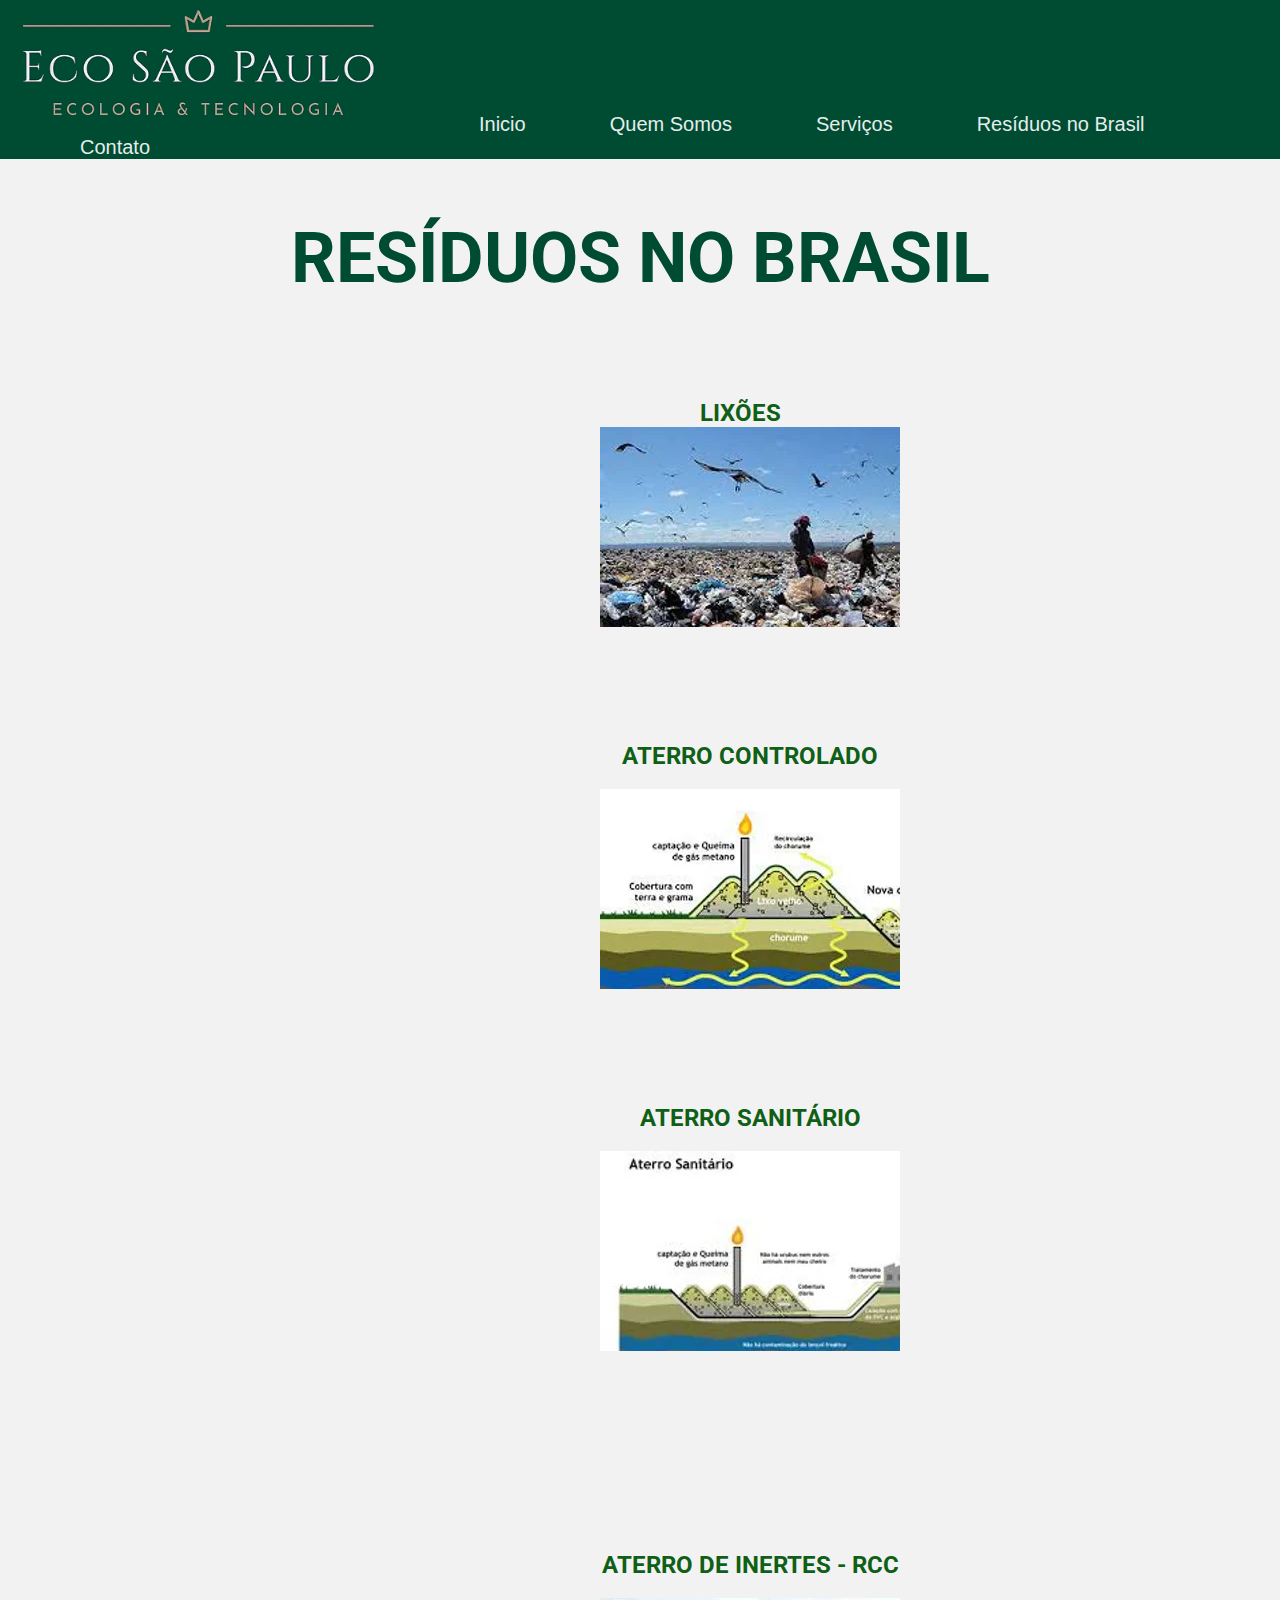
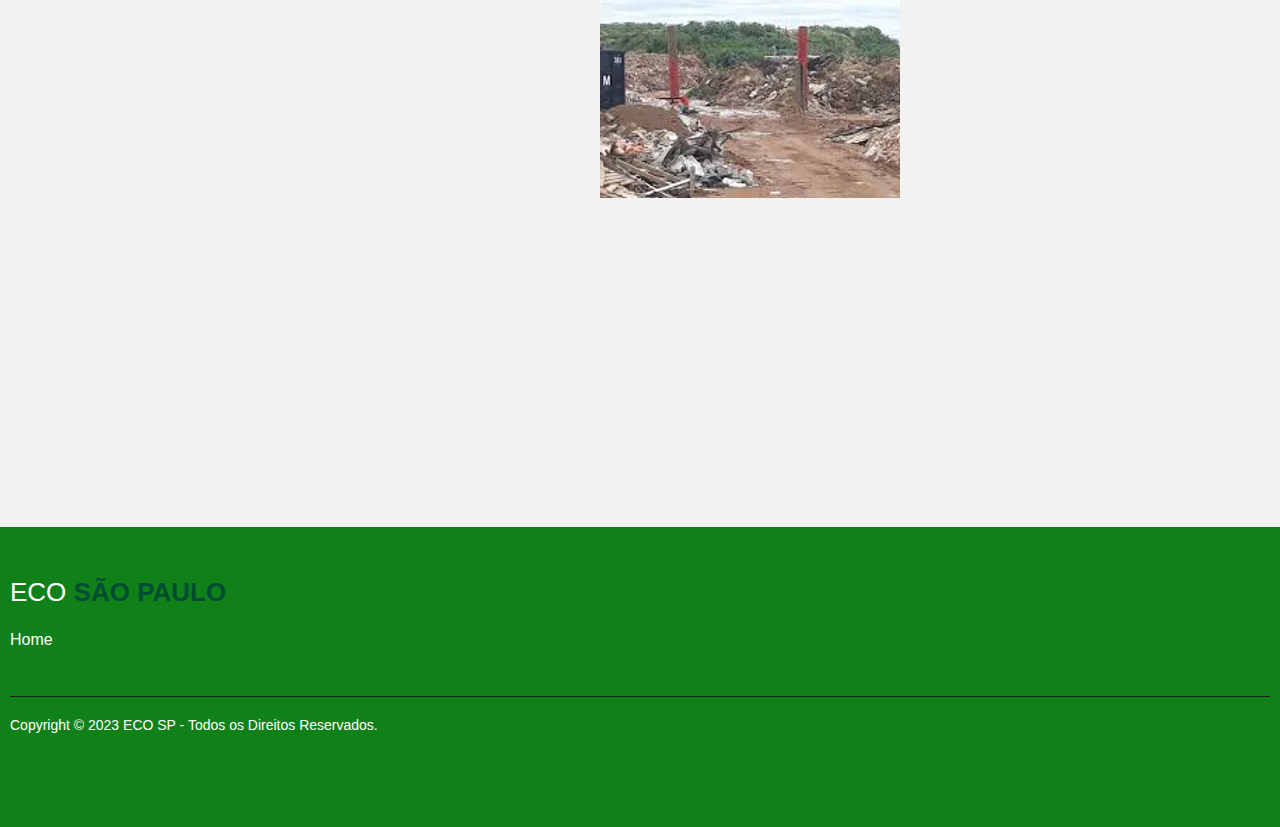
==== commit d085a904: "finalizando o projeto" ====
--- a/residuos no brasil/index.html
+++ b/residuos no brasil/index.html
@@ -38,54 +38,45 @@
           
           
             
-            <h2 style="margin-left: 400px; color: #0f5f16;">LIXÕES</h2> <br>
+            <h2 style="margin-left: 400px; color: #0f5f16;">LIXÕES</h2> 
 
-            <div class="lixoes">
+            <div  class="lixoes">
               <button id="open-modal">SAIBA MAIS</button>
           <div id="fade" class="hide"></div>
           <div id="modal" class="hide">
             <div class="modal-header">
-              <h2>Quem Somos</h2>
+              <h2>LIXÕES</h2>
               <button id="close-modal">Fechar</button>
             </div>
             <div class="modal-body">
               <p>
-                Eco São Paulo é uma empresa brasileira voltada à reciclagem de Resíduos Sólidos Urbanos (RSU) e Resíduos da Construção
-                 Civil (RCC), fundada em 2014 com o objetivo de oferecer soluções ambientalmente corretas às empresas, aprofundou conhecimentos
-                  em tecnologias nacionais e internacionais com o objetivo de atender a lei 12.305 de 02/08/2010 que instituiu a Política 
-                  Nacional de Resíduos Sólidos. Os principais objetivos da Lei ref são: a não geração, a redução, a reutilização e o tratamento
-                   de resíduos sólidos; destinação final ambientalmente adequada dos rejeitos; diminuição do uso dos recursos naturais 
-                   (água e energia, por exemplo) no processo de produção de novos produtos. Destacamos a relevância de implantação de ações 
-                   seguidas ou antecipadas por ações de educação ambiental; aumentando a reciclagem no país; promoção de inclusão social; e 
-                   geração de emprego e renda.
+                O lixão é uma forma inadequada de disposição final de resíduos a céu aberto, caracteriza-se por descarte de lixo sobre o solo, sem qualquer planejamento ou medidas de proteção ao meio ambiente ou à saúde pública. Não há tratamento de efluentes líquidos, o chorume penetra pela terra levando substâncias contaminantes para o solo. Moscas, pássaros e ratos aumentam as chances de proliferação de bactérias e parasitas prejudiciais à saúde humana.
               </p>
-              <img class="arvr" src="https://cdn.pixabay.com/photo/2018/04/06/00/25/trees-3294681_640.jpg">
+              <br><br>
+              <img class="arvr" src="https://al.se.leg.br/wp-content/uploads/2016/04/lixo.jpg">
             </div>
           </div>
 
-       <br><br><div>
+       <br><div>
         <h2 style=" margin-top: 200px; width: 300px; text-align: center; color: #0f5f16;">ATERRO CONTROLADO</h2> <br>
         <div class="aterro">
           
-          <button  id="open-modal">SAIBA MAIS</button>
-          <div id="fade" class="hide"></div>
-          <div id="modal" class="hide">
+          <button  id="open-quatro">SAIBA MAIS</button>
+          <div id="fadequatro" class="hide"></div>
+          <div id="modalquatro" class="hide">
             <div class="modal-header">
-              <h2>Quem Somos</h2>
-              <button id="close-modal">Fechar</button>
+              <h2>ATERRO CONTROLADO</h2>
+              <button id="close-quatro">Fechar</button>
             </div>
             <div class="modal-body">
               <p>
-                Eco São Paulo é uma empresa brasileira voltada à reciclagem de Resíduos Sólidos Urbanos (RSU) e Resíduos da Construção
-                 Civil (RCC), fundada em 2014 com o objetivo de oferecer soluções ambientalmente corretas às empresas, aprofundou conhecimentos
-                  em tecnologias nacionais e internacionais com o objetivo de atender a lei 12.305 de 02/08/2010 que instituiu a Política 
-                  Nacional de Resíduos Sólidos. Os principais objetivos da Lei ref são: a não geração, a redução, a reutilização e o tratamento
-                   de resíduos sólidos; destinação final ambientalmente adequada dos rejeitos; diminuição do uso dos recursos naturais 
-                   (água e energia, por exemplo) no processo de produção de novos produtos. Destacamos a relevância de implantação de ações 
-                   seguidas ou antecipadas por ações de educação ambiental; aumentando a reciclagem no país; promoção de inclusão social; e 
-                   geração de emprego e renda.
+                O aterro controlado é uma técnica de disposição de resíduos sólidos urbanos no solo que são cobertos diariamente 
+                com terra ou saibro e onde é feita a captação/queima do biogás. Não é a técnica mais recomendada pois não há impermeabilização 
+                de base, comprometendo a qualidade do solo e das águas subterrâneas. O aterro controlado foi uma solução rápida para controlar 
+                a deposição dos resíduos, evitando descarte em lixões a céu aberto.
               </p>
-              <img class="arvr" src="https://cdn.pixabay.com/photo/2018/04/06/00/25/trees-3294681_640.jpg">
+              <br><br>
+              <img class="arvr" src="https://www.vrgestaoresiduos.com.br/imagens/informacoes/aterro-controlado-lixo-01.jpg">
             </div>
           </div>
 
@@ -102,9 +93,12 @@
             </div>
             <div class="modal-body">
               <p>
-               ola marilene
+                 Os aterros sanitários são espaços preparados para a deposição final dos resíduos sólidos gerados pela atividade humana. Esses locais 
+                 são planejados para captar e tratar os gases e líquidos resultantes do processo de decomposição, protegendo o solo, os lençóis freáticos e o ar. As células são impermeabilizadas
+                 com mantas de PVC e o chorume é drenado e depositado em um poço para tratamento futuro. O aterro é coberto de terra diariamente e o biogás é queimado ou aproveitado para geração de energia. 
               </p>
-              <img class="arvr" src="">
+              <br><br>
+              <img class="arvr" src="https://www.pmvc.ba.gov.br/wp-content/uploads/SC1_0080.jpg">
             </div>
           </div>
         </div>
@@ -124,9 +118,10 @@
             </div>
             <div class="modal-body">
               <p>
-                ola 
+                Os Resíduos da Construção Civil são, segundo a Política Nacional de Resíduos Sólidos, os gerados nas construções, reformas, reparos e demolições de obras de construção civil, incluídos os resultantes da preparação e escavação de terrenos para obras civis. Os impactos negativos da construção civil vão desde o consumo de recursos naturais e modificação da paisagem, até a geração de resíduos. O descarte deste tipo de resíduo é encaminhado para aterro de inertes.
               </p>
-              <img class="arvr" src="">
+              <br><br>
+              <img class="arvr" src="https://www.garca.sp.gov.br/fotos/f6c29c1856f8ab862943cc64f0e1ac5d.jpg">
             </div>
           </div>
         </div>
--- a/residuos no brasil/style.css
+++ b/residuos no brasil/style.css
@@ -75,23 +75,13 @@
     background-color: #0d5313;
  }
 
- .saiba{
-  border: none;
-  border-radius: 5%;
-  background-color: #004c3300;
-  color: #f2f2f200;
-  padding: 20px;
-  margin-top: 25%;
-  margin-left: 29%;
-  transform: scale(0.9);
-  
- }
-
- .saiba:hover {
+
+ #open-modal:hover, #open-dois:hover, #open-tres:hover, #open-quatro:hover {
   background-color: #004c33;
   color: #f2f2f2;
   transform: scale(1);
   transition: 1s;
+  opacity: 100;
 
  }
 
@@ -112,7 +102,7 @@
 
  }
 
- #open-modal {
+ #open-modal, #open-quatro, #open-tres, #open-dois {
   border: 0;
  padding: 15px;
  border-radius: 7px;
@@ -121,6 +111,8 @@
  color: #004c33;
  margin-left: 50px;
  margin-top: 70px;
+ transform: scale(0.9);
+ opacity: 0;
 }
 
 #open-dois {
@@ -145,11 +137,22 @@
  margin-top: 70px;
 }
 
+#open-quatro {
+  border: 0;
+ padding: 15px;
+ border-radius: 7px;
+ width: 200px;
+ background-color: #FFFF;
+ color: #004c33;
+ margin-left: 50px;
+ margin-top: 70px;
+}
+
 button:hover {
   opacity: 1;
 }
 
-#fade, #fadedois, #fadetres {
+#fade, #fadedois, #fadetres, #fadequatro {
   position: fixed;
   top: 0;
   left: 0;
@@ -159,7 +162,7 @@
   z-index: 5;
 }
 
-#modal, #modaldois, #modaltres {
+#modal, #modaldois, #modaltres, #modalquatro {
   position: fixed;
   left: 50%;
   top: 50%;
@@ -176,7 +179,8 @@
 #fade,
 #modal, #fadedois,
 #modaldois, #fadetres,
-#modaltres {
+#modaltres, #fadequatro,
+#modalquatro {
   transition: 0.5s;
   opacity: 1;
   pointer-events: all;
@@ -211,16 +215,17 @@
 #modal.hide,
 #fade.hide, #modaldois.hide,
 #fadedois.hide, #modaltres.hide,
-#fadetres.hide  {
+#fadetres.hide, #modalquatro.hide,
+#fadequatro.hide  {
   opacity: 0;
   pointer-events: none;
 }
 
-#modal.hide, #modaldois.hide, #modaltres.hide {
+#modal.hide, #modaldois.hide, #modaltres.hide, #modalquatro.hide {
   top: 0;
 }
 
-#close-modal, #close-dois, #close-tres {
+#close-modal, #close-dois, #close-tres, #close-quatro {
   border: 0;
   border-radius: 20px;
   padding: 20px;
@@ -236,7 +241,7 @@
 .footer{
   width: 100%;
   background-color: #0f8118;
-  margin-top: 1600px;
+  margin-top: 1500px;
   height: 300px;
 	float: left;
 	font-size: 18px;
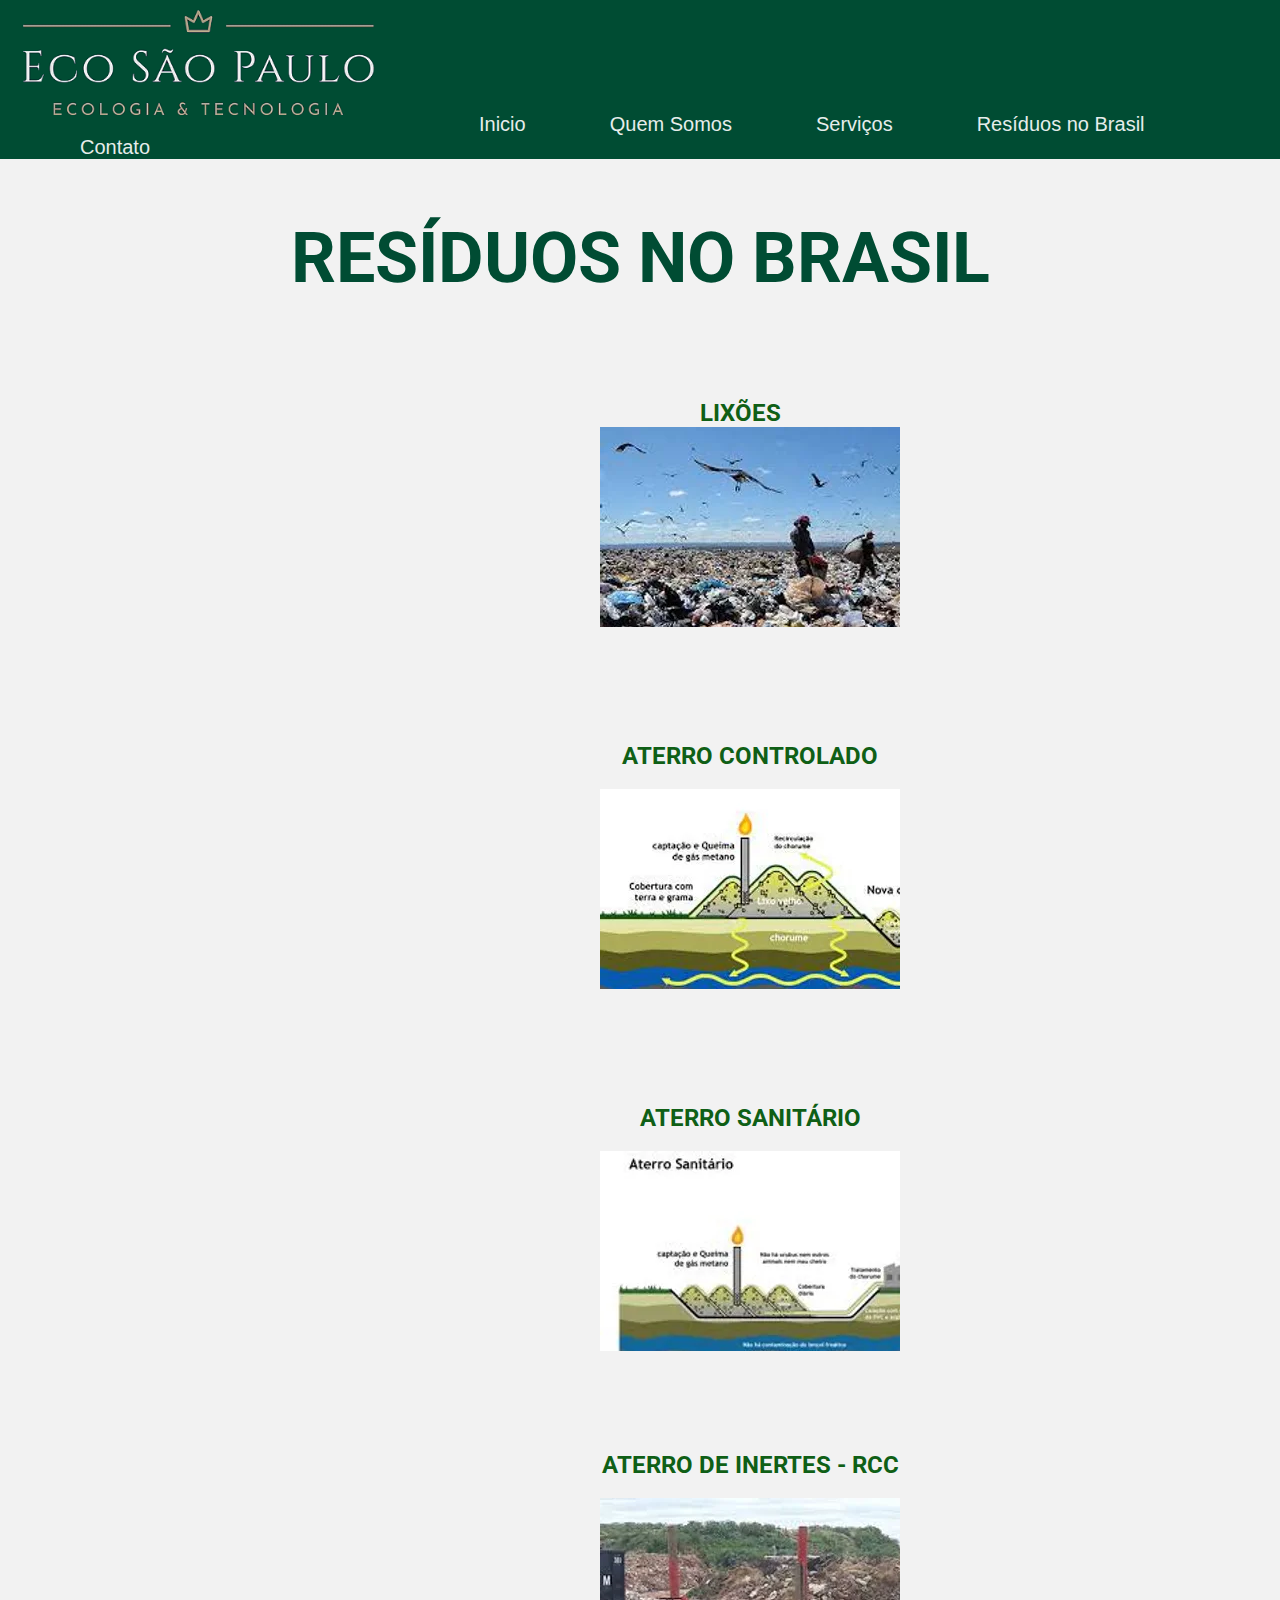
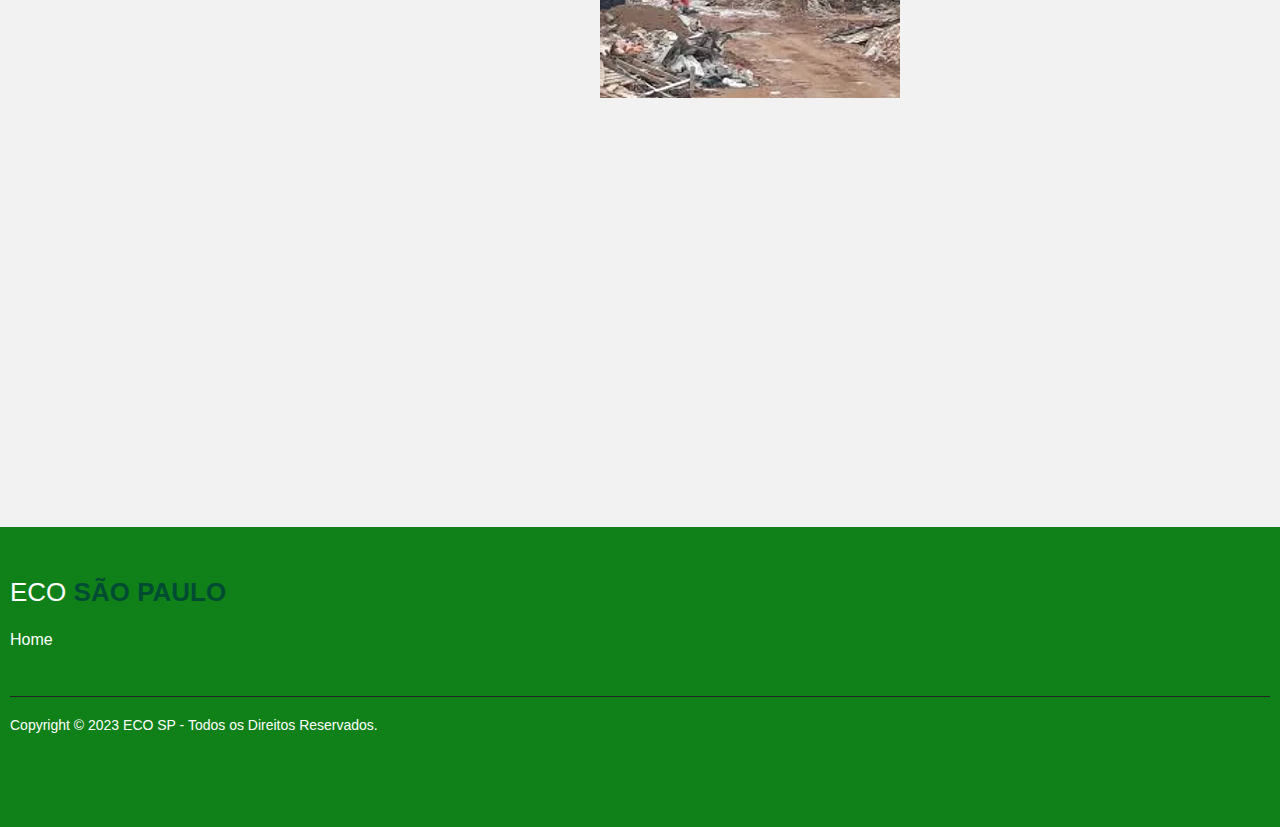
==== commit 64a4b4d1: "finalizando projeto" ====
--- a/residuos no brasil/index.html
+++ b/residuos no brasil/index.html
@@ -105,7 +105,7 @@
         
 
       <div>
-        <h2 style=" margin-top: 200px; text-align: center; color: #0f5f16;">ATERRO DE INERTES - RCC</h2> <br>
+        <h2 style=" margin-top: 100px; text-align: center; color: #0f5f16;">ATERRO DE INERTES - RCC</h2> <br>
         <div class="inertes">
 
           
